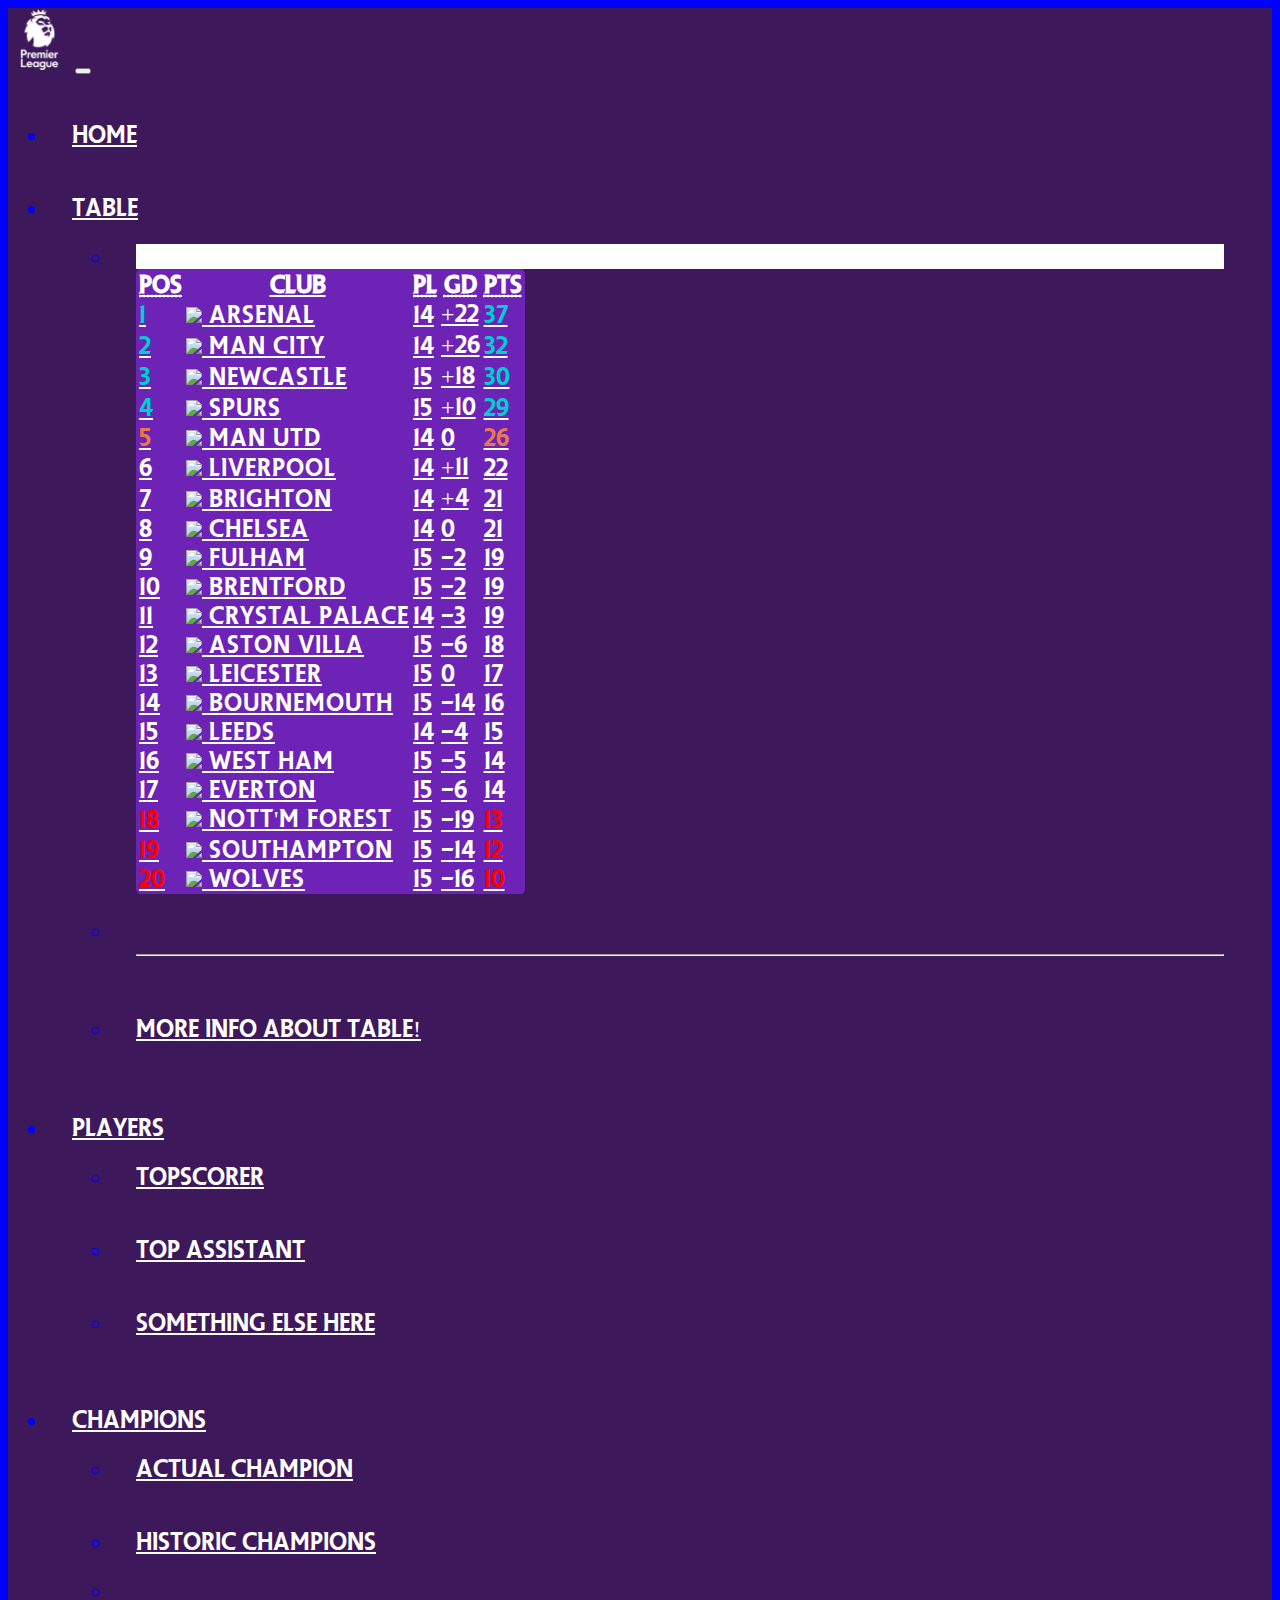
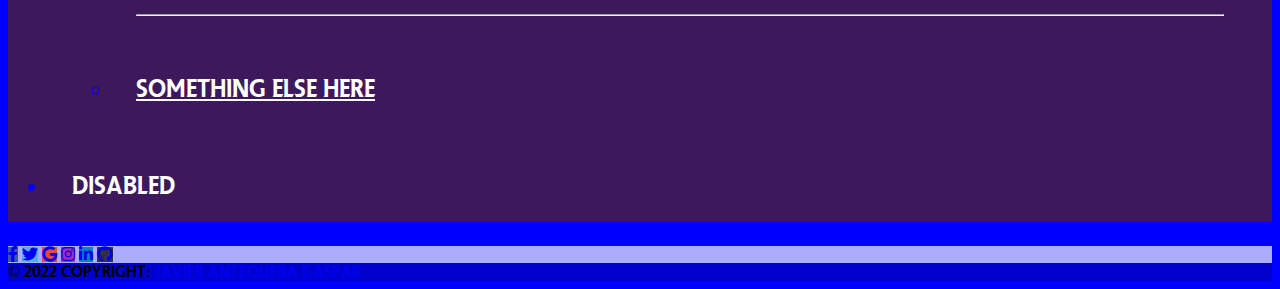
==== actualchampions.html @ bc04135b "topscorer terminado" ====
<!doctype html>
<html lang="en">

<head>
  <meta charset="utf-8">
  <meta name="viewport" content="width=device-width, initial-scale=1">
  <title>The Premier League</title>
  <link rel="stylesheet" href="../css/custom.css">
  <link rel="stylesheet" href="https://cdn.jsdelivr.net/npm/bootstrap-icons@1.10.2/font/bootstrap-icons.css">
  <link href="https://cdn.jsdelivr.net/npm/bootstrap@5.2.2/dist/css/bootstrap.min.css" rel="stylesheet"
    integrity="sha384-Zenh87qX5JnK2Jl0vWa8Ck2rdkQ2Bzep5IDxbcnCeuOxjzrPF/et3URy9Bv1WTRi" crossorigin="anonymous">
    <link rel="icon" type="image/x-icon" href="img/logo_morado.png">
    <link rel="stylesheet" href="https://cdnjs.cloudflare.com/ajax/libs/font-awesome/6.0.0/css/all.min.css">
    <link rel="stylesheet" href="https://mdbcdn.b-cdn.net/wp-content/themes/mdbootstrap4/docs-app/css/dist/mdb5/standard/core.min.css">
</head>
<div>
  <script defer src="https://cdn.jsdelivr.net/npm/bootstrap@5.2.2/dist/js/bootstrap.bundle.min.js"
    integrity="sha384-OERcA2EqjJCMA+/3y+gxIOqMEjwtxJY7qPCqsdltbNJuaOe923+mo//f6V8Qbsw3"
    crossorigin="anonymous"></script>
  <script defer src="custom.js"></script>
  <nav class="navbar navbar-expand-lg" id="bgpremier">
    <div class="container-fluid">
      <img src="img/logo.png" alt="" width="5%">
      <a class="navbar-brand bg-teal" href="#"></a>
      <button class="navbar-toggler" type="button" data-bs-toggle="collapse" data-bs-target="#navbarSupportedContent"
        aria-controls="navbarSupportedContent" aria-expanded="false" aria-label="Toggle navigation">
        <span class="navbar-toggler-icon"></span>
      </button>
      <div class="collapse navbar-collapse p-2 " id="navbarSupportedContent" >
        <ul class="navbar-nav me-auto mb-2 mb-lg-0 ">
          <li class="nav-item">
            <a class="nav-link active" aria-current="page" href="index.html">Home</a>
          </li>
          <li class="nav-item dropdown">
            <a class="nav-link dropdown-toggle navegacion" href="#" role="button" data-bs-toggle="dropdown" aria-expanded="false" onclick="">
              TABLE
            </a>
            <ul class="dropdown-menu  " id="tabladesplegable">
              <li><a class="dropdown-item" href="../js/ejemplo.html" id="tabladesplegable"><summary class="visuallyHidden text-dark">Premier League Table</summary>
                <table class="table  w-25 " id="clasificacion">
            
                  <thead>
                    <tr>
                      <th scope="col"><abbr title="Position" class="banco">Pos</abbr></th>
                      <th class="team" scope="col">Club</th>
                      <th scope="col"><abbr title="Played">Pl</abbr></th>
                      <th scope="col"><abbr title="Goal Difference">GD</abbr></th>
                      <th scope="col"><abbr title="Points">Pts</abbr></th>
                    </tr>
                  </thead>
            
                  <tbody class="standingEntriesContainer isPL">
                    <tr class="tableDark" data-filtered-table-row="26" data-filtered-table-row-name="Arsenal"
                      data-filtered-table-row-abbr="26">
                      <td class="pos"> <span class="value" id="champions">1</span> <span class="movement none"></span> </td>
                      <td class="team" scope="row"> <a id="clasificacion" href="//www.premierleague.com/clubs/1/Arsenal/overview">
                          <span class="badge badge-image-container" data-widget="club-badge-image" data-size="20"> <img
                              class="badge-image badge-image--20 js-badge-image"
                              src="https://resources.premierleague.com/premierleague/badges/20/t3.png"
                              srcset="https://resources.premierleague.com/premierleague/badges/20/t3.png, https://resources.premierleague.com/premierleague/badges/20/t3@x2.png 2x">
                          </span > Arsenal </a> </td>
                      <td >14</td>
                      <td>+22 </td>
                      <td class="points" id="champions">37</td>
                    </tr>
                    <tr class="tableMid" data-filtered-table-row="26" data-filtered-table-row-name="Man City"
                      data-filtered-table-row-abbr="26">
                      <td class="pos"> <span class="value" id="champions">2</span> <span class="movement none"></span> </td>
                      <td class="team" scope="row"> <a href="//www.premierleague.com/clubs/11/Manchester-City/overview"> <span
                            class="badge badge-image-container" data-widget="club-badge-image" data-size="20"> <img
                              class="badge-image badge-image--20 js-badge-image"
                              src="https://resources.premierleague.com/premierleague/badges/20/t43.png"
                              srcset="https://resources.premierleague.com/premierleague/badges/20/t43.png, https://resources.premierleague.com/premierleague/badges/20/t43@x2.png 2x">
                          </span> Man City </a> </td>
                      <td>14</td>
                      <td>+26 </td>
                      <td class="points" id="champions">32</td>
                    </tr>
                    <tr class="tableMid" data-filtered-table-row="26" data-filtered-table-row-name="Newcastle"
                      data-filtered-table-row-abbr="26">
                      <td class="pos"> <span class="value" id="champions">3</span> <span class="movement none"></span> </td>
                      <td class="team" scope="row"> <a href="//www.premierleague.com/clubs/23/Newcastle-United/overview"> <span
                            class="badge badge-image-container" data-widget="club-badge-image" data-size="20"> <img
                              class="badge-image badge-image--20 js-badge-image"
                              src="https://resources.premierleague.com/premierleague/badges/20/t4.png"
                              srcset="https://resources.premierleague.com/premierleague/badges/20/t4.png, https://resources.premierleague.com/premierleague/badges/20/t4@x2.png 2x">
                          </span> Newcastle </a> </td>
                      <td>15</td>
                      <td>+18 </td>
                      <td class="points" id="champions">30</td>
                    </tr>
                    <tr class="tableMid" data-filtered-table-row="26" data-filtered-table-row-name="Spurs"
                      data-filtered-table-row-abbr="26">
                      <td class="pos"> <span class="value" id="champions">4</span> <span class="movement none"></span> </td>
                      <td class="team" scope="row"> <a href="//www.premierleague.com/clubs/21/Tottenham-Hotspur/overview"> <span
                            class="badge badge-image-container" data-widget="club-badge-image" data-size="20"> <img
                              class="badge-image badge-image--20 js-badge-image"
                              src="https://resources.premierleague.com/premierleague/badges/20/t6.png"
                              srcset="https://resources.premierleague.com/premierleague/badges/20/t6.png, https://resources.premierleague.com/premierleague/badges/20/t6@x2.png 2x">
                          </span> Spurs </a> </td>
                      <td>15</td>
                      <td>+10 </td>
                      <td class="points" id="champions">29</td>
                    </tr>
                    <tr class="tableLight" data-filtered-table-row="26" data-filtered-table-row-name="Man Utd"
                      data-filtered-table-row-abbr="26">
                      <td class="pos"> <span class="value" id="uefa">5</span> <span class="movement none"></span> </td>
                      <td class="team" scope="row"> <a href="//www.premierleague.com/clubs/12/Manchester-United/overview"> <span
                            class="badge badge-image-container" data-widget="club-badge-image" data-size="20"> <img
                              class="badge-image badge-image--20 js-badge-image"
                              src="https://resources.premierleague.com/premierleague/badges/20/t1.png"
                              srcset="https://resources.premierleague.com/premierleague/badges/20/t1.png, https://resources.premierleague.com/premierleague/badges/20/t1@x2.png 2x">
                          </span> Man Utd </a> </td>
                      <td>14</td>
                      <td>0 </td>
                      <td class="points" id="uefa">26</td>
                    </tr>
                    <tr class="" data-filtered-table-row="26" data-filtered-table-row-name="Liverpool"
                      data-filtered-table-row-abbr="26">
                      <td class="pos"> <span class="value">6</span> <span class="movement up"></span> </td>
                      <td class="team" scope="row"> <a href="//www.premierleague.com/clubs/10/Liverpool/overview"> <span
                            class="badge badge-image-container" data-widget="club-badge-image" data-size="20"> <img
                              class="badge-image badge-image--20 js-badge-image"
                              src="https://resources.premierleague.com/premierleague/badges/20/t14.png"
                              srcset="https://resources.premierleague.com/premierleague/badges/20/t14.png, https://resources.premierleague.com/premierleague/badges/20/t14@x2.png 2x">
                          </span> Liverpool </a> </td>
                      <td>14</td>
                      <td>+11 </td>
                      <td class="points">22</td>
                    </tr>
                    <tr class="" data-filtered-table-row="26" data-filtered-table-row-name="Brighton"
                      data-filtered-table-row-abbr="26">
                      <td class="pos"> <span class="value">7</span> <span class="movement down"></span> </td>
                      <td class="team" scope="row"> <a href="//www.premierleague.com/clubs/131/Brighton-and-Hove-Albion/overview">
                          <span class="badge badge-image-container" data-widget="club-badge-image" data-size="20"> <img
                              class="badge-image badge-image--20 js-badge-image"
                              src="https://resources.premierleague.com/premierleague/badges/20/t36.png"
                              srcset="https://resources.premierleague.com/premierleague/badges/20/t36.png, https://resources.premierleague.com/premierleague/badges/20/t36@x2.png 2x">
                          </span> Brighton </a> </td>
                      <td>14</td>
                      <td>+4 </td>
                      <td class="points">21</td>
                    </tr>
                    <tr class="" data-filtered-table-row="26" data-filtered-table-row-name="Chelsea"
                      data-filtered-table-row-abbr="26">
                      <td class="pos"> <span class="value">8</span> <span class="movement down"></span> </td>
                      <td class="team" scope="row"> <a href="//www.premierleague.com/clubs/4/Chelsea/overview"> <span
                            class="badge badge-image-container" data-widget="club-badge-image" data-size="20"> <img
                              class="badge-image badge-image--20 js-badge-image"
                              src="https://resources.premierleague.com/premierleague/badges/20/t8.png"
                              srcset="https://resources.premierleague.com/premierleague/badges/20/t8.png, https://resources.premierleague.com/premierleague/badges/20/t8@x2.png 2x">
                          </span> Chelsea </a> </td>
                      <td>14</td>
                      <td>0 </td>
                      <td class="points">21</td>
                    </tr>
                    <tr class="" data-filtered-table-row="26" data-filtered-table-row-name="Fulham"
                      data-filtered-table-row-abbr="26">
                      <td class="pos"> <span class="value">9</span> <span class="movement none"></span> </td>
                      <td class="team" scope="row"> <a href="//www.premierleague.com/clubs/34/Fulham/overview"> <span
                            class="badge badge-image-container" data-widget="club-badge-image" data-size="20"> <img
                              class="badge-image badge-image--20 js-badge-image"
                              src="https://resources.premierleague.com/premierleague/badges/20/t54.png"
                              srcset="https://resources.premierleague.com/premierleague/badges/20/t54.png, https://resources.premierleague.com/premierleague/badges/20/t54@x2.png 2x">
                          </span> Fulham </a> </td>
                      <td>15</td>
                      <td>-2 </td>
                      <td class="points">19</td>
                    </tr>
                    <tr class="" data-filtered-table-row="26" data-filtered-table-row-name="Brentford"
                      data-filtered-table-row-abbr="26">
                      <td class="pos"> <span class="value">10</span> <span class="movement up"></span> </td>
                      <td class="team" scope="row"> <a href="//www.premierleague.com/clubs/130/Brentford/overview"> <span
                            class="badge badge-image-container" data-widget="club-badge-image" data-size="20"> <img
                              class="badge-image badge-image--20 js-badge-image"
                              src="https://resources.premierleague.com/premierleague/badges/20/t94.png"
                              srcset="https://resources.premierleague.com/premierleague/badges/20/t94.png, https://resources.premierleague.com/premierleague/badges/20/t94@x2.png 2x">
                          </span> Brentford </a> </td>
                      <td>15</td>
                      <td>-2 </td>
                      <td class="points">19</td>
                    </tr>
                    <tr class="" data-filtered-table-row="26" data-filtered-table-row-name="Crystal Palace"
                      data-filtered-table-row-abbr="26">
                      <td class="pos"> <span class="value">11</span> <span class="movement down"></span> </td>
                      <td class="team" scope="row"> <a href="//www.premierleague.com/clubs/6/Crystal-Palace/overview"> <span
                            class="badge badge-image-container" data-widget="club-badge-image" data-size="20"> <img
                              class="badge-image badge-image--20 js-badge-image"
                              src="https://resources.premierleague.com/premierleague/badges/20/t31.png"
                              srcset="https://resources.premierleague.com/premierleague/badges/20/t31.png, https://resources.premierleague.com/premierleague/badges/20/t31@x2.png 2x">
                          </span> Crystal Palace </a> </td>
                      <td>14</td>
                      <td>-3 </td>
                      <td class="points">19</td>
                    </tr>
                    <tr class="" data-filtered-table-row="26" data-filtered-table-row-name="Aston Villa"
                      data-filtered-table-row-abbr="26">
                      <td class="pos"> <span class="value">12</span> <span class="movement up"></span> </td>
                      <td class="team" scope="row"> <a href="//www.premierleague.com/clubs/2/Aston-Villa/overview"> <span
                            class="badge badge-image-container" data-widget="club-badge-image" data-size="20"> <img
                              class="badge-image badge-image--20 js-badge-image"
                              src="https://resources.premierleague.com/premierleague/badges/20/t7.png"
                              srcset="https://resources.premierleague.com/premierleague/badges/20/t7.png, https://resources.premierleague.com/premierleague/badges/20/t7@x2.png 2x">
                          </span> Aston Villa </a> </td>
                      <td>15</td>
                      <td>-6 </td>
                      <td class="points">18</td>
                    </tr>
                    <tr class="" data-filtered-table-row="26" data-filtered-table-row-name="Leicester"
                      data-filtered-table-row-abbr="26">
                      <td class="pos"> <span class="value" >13</span> <span class="movement up"></span> </td>
                      <td class="team" scope="row"> <a href="//www.premierleague.com/clubs/26/Leicester-City/overview"> <span
                            class="badge badge-image-container" data-widget="club-badge-image" data-size="20"> <img
                              class="badge-image badge-image--20 js-badge-image"
                              src="https://resources.premierleague.com/premierleague/badges/20/t13.png"
                              srcset="https://resources.premierleague.com/premierleague/badges/20/t13.png, https://resources.premierleague.com/premierleague/badges/20/t13@x2.png 2x">
                          </span> Leicester </a> </td>
                      <td>15</td>
                      <td>0 </td>
                      <td class="points">17</td>
                    </tr>
                    <tr class="" data-filtered-table-row="26" data-filtered-table-row-name="Bournemouth"
                      data-filtered-table-row-abbr="26">
                      <td class="pos"> <span class="value">14</span> <span class="movement up"></span> </td>
                      <td class="team" scope="row"> <a href="//www.premierleague.com/clubs/127/Bournemouth/overview"> <span
                            class="badge badge-image-container" data-widget="club-badge-image" data-size="20"> <img
                              class="badge-image badge-image--20 js-badge-image"
                              src="https://resources.premierleague.com/premierleague/badges/20/t91.png"
                              srcset="https://resources.premierleague.com/premierleague/badges/20/t91.png, https://resources.premierleague.com/premierleague/badges/20/t91@x2.png 2x">
                          </span> Bournemouth </a> </td>
                      <td>15</td>
                      <td>-14 </td>
                      <td class="points">16</td>
                    </tr>
                    <tr class="" data-filtered-table-row="26" data-filtered-table-row-name="Leeds"
                      data-filtered-table-row-abbr="26">
                      <td class="pos"> <span class="value">15</span> <span class="movement down"></span> </td>
                      <td class="team" scope="row"> <a href="//www.premierleague.com/clubs/9/Leeds-United/overview"> <span
                            class="badge badge-image-container" data-widget="club-badge-image" data-size="20"> <img
                              class="badge-image badge-image--20 js-badge-image"
                              src="https://resources.premierleague.com/premierleague/badges/20/t2.png"
                              srcset="https://resources.premierleague.com/premierleague/badges/20/t2.png, https://resources.premierleague.com/premierleague/badges/20/t2@x2.png 2x">
                          </span> Leeds </a> </td>
                      <td>14</td>
                      <td>-4 </td>
                      <td class="points">15</td>
                    </tr>
                    <tr class="" data-filtered-table-row="26" data-filtered-table-row-name="West Ham"
                      data-filtered-table-row-abbr="26">
                      <td class="pos"> <span class="value">16</span> <span class="movement down"></span> </td>
                      <td class="team" scope="row"> <a href="//www.premierleague.com/clubs/25/West-Ham-United/overview"> <span
                            class="badge badge-image-container" data-widget="club-badge-image" data-size="20"> <img
                              class="badge-image badge-image--20 js-badge-image"
                              src="https://resources.premierleague.com/premierleague/badges/20/t21.png"
                              srcset="https://resources.premierleague.com/premierleague/badges/20/t21.png, https://resources.premierleague.com/premierleague/badges/20/t21@x2.png 2x">
                          </span> West Ham </a> </td>
                      <td>15</td>
                      <td>-5 </td>
                      <td class="points">14</td>
                    </tr>
                    <tr class="" data-filtered-table-row="26" data-filtered-table-row-name="Everton"
                      data-filtered-table-row-abbr="26">
                      <td class="pos"> <span class="value">17</span> <span class="movement down"></span> </td>
                      <td class="team" scope="row"> <a href="//www.premierleague.com/clubs/7/Everton/overview"> <span
                            class="badge badge-image-container" data-widget="club-badge-image" data-size="20"> <img
                              class="badge-image badge-image--20 js-badge-image"
                              src="https://resources.premierleague.com/premierleague/badges/20/t11.png"
                              srcset="https://resources.premierleague.com/premierleague/badges/20/t11.png, https://resources.premierleague.com/premierleague/badges/20/t11@x2.png 2x">
                          </span> Everton </a> </td>
                      <td>15</td>
                      <td>-6 </td>
                      <td class="points">14</td>
                    </tr>
                    <tr class="tableMid" data-filtered-table-row="26" data-filtered-table-row-name="Nott'm Forest"
                      data-filtered-table-row-abbr="26">
                      <td class="pos"> <span class="value" id="descenso">18</span> <span class="movement up"></span> </td>
                      <td class="team" scope="row"> <a href="//www.premierleague.com/clubs/15/Nottingham-Forest/overview"> <span
                            class="badge badge-image-container" data-widget="club-badge-image" data-size="20"> <img
                              class="badge-image badge-image--20 js-badge-image"
                              src="https://resources.premierleague.com/premierleague/badges/20/t17.png"
                              srcset="https://resources.premierleague.com/premierleague/badges/20/t17.png, https://resources.premierleague.com/premierleague/badges/20/t17@x2.png 2x">
                          </span> Nott'm Forest </a> </td>
                      <td>15</td>
                      <td>-19 </td>
                      <td class="points" id="descenso">13</td>
                    </tr>
                    <tr class="tableMid" data-filtered-table-row="26" data-filtered-table-row-name="Southampton"
                      data-filtered-table-row-abbr="26">
                      <td class="pos"> <span class="value" id="descenso">19</span> <span class="movement down"></span> </td>
                      <td class="team" scope="row"> <a href="//www.premierleague.com/clubs/20/Southampton/overview"> <span
                            class="badge badge-image-container" data-widget="club-badge-image" data-size="20"> <img
                              class="badge-image badge-image--20 js-badge-image"
                              src="https://resources.premierleague.com/premierleague/badges/20/t20.png"
                              srcset="https://resources.premierleague.com/premierleague/badges/20/t20.png, https://resources.premierleague.com/premierleague/badges/20/t20@x2.png 2x">
                          </span> Southampton </a> </td>
                      <td>15</td>
                      <td>-14 </td>
                      <td class="points" id="descenso">12</td>
                    </tr>
                    <tr class="tableMid" data-filtered-table-row="26" data-filtered-table-row-name="Wolves"
                      data-filtered-table-row-abbr="26">
                      <td class="pos"> <span class="value" id="descenso">20</span> <span class="movement down"></span> </td>
                      <td class="team" scope="row"> <a href="//www.premierleague.com/clubs/38/Wolverhampton-Wanderers/overview">
                          <span class="badge badge-image-container" data-widget="club-badge-image" data-size="20"> <img
                              class="badge-image badge-image--20 js-badge-image"
                              src="https://resources.premierleague.com/premierleague/badges/20/t39.png"
                              srcset="https://resources.premierleague.com/premierleague/badges/20/t39.png, https://resources.premierleague.com/premierleague/badges/20/t39@x2.png 2x">
                          </span> Wolves </a> </td>
                      <td>15</td>
                      <td>-16 </td>
                      <td class="points" id="descenso">10</td>
                    </tr>
                  </tbody>
                </table></a></li>
              <li>
                <hr class="dropdown-divider">
              </li>
              <li><a class="dropdown-item" href="#">MORE INFO ABOUT TABLE!  </a></li>
            </ul>
          </li>
          <li class="nav-item dropdown" id="desplegable" >
            <a class="nav-link dropdown-toggle morado-nav" href="#" role="button" data-bs-toggle="dropdown" aria-expanded="false">
              Players
            </a>
            <ul class="dropdown-menu" id="desplegable">
              <li><a class="dropdown-item morado-nav" href="topscorer.html">
                TopScorer</a></li>
              <li><a class="dropdown-item" href="#">Top Assistant</a></li>
              <li><a class="dropdown-item" href="#">Something else here</a></li>
            </ul>
          </li>
          <li class="nav-item dropdown">
            <a class="nav-link dropdown-toggle" href="#" role="button" data-bs-toggle="dropdown" aria-expanded="false">
              Champions
            </a>
            <ul class="dropdown-menu" id="desplegable">
              <li><a class="dropdown-item" href="#">Actual Champion</a></li>
              <li><a class="dropdown-item X" href="#">Historic Champions</a></li>
              <li>
                <hr class="dropdown-divider">
              </li>
              <li><a class="dropdown-item" href="#">Something else here</a></li>
            </ul>
          </li>
          <li class="nav-item">
            <a class="nav-link disabled">Disabled</a>
          </li>
        </ul>
        <!-- <form class="d-flex" role="search">
            <input class="form-control me-2" type="search" placeholder="Search" aria-label="Search">
            <button class="btn btn-outline-success" type="submit">Search</button>
          </form> -->
      </div>
    </div>
  </nav>
<body>
    

  
</body>


  
  <footer class="bg-dark text-center text-white">
    <!-- Grid container -->
    <div class="container p-4 pb-0 bg-dark">
      <!-- Section: Social media -->
      <section class="mb-4">
        <!-- Facebook -->
        <a
          class="btn text-white btn-floating m-1"
          style="background-color: #3b5998;"
          href="#!"
          role="button"
          ><i class="fab fa-facebook-f"></i
        ></a>
  
        <!-- Twitter -->
        <a
          class="btn text-white btn-floating m-1"
          style="background-color: #55acee;"
          href="#!"
          role="button"
          ><i class="fab fa-twitter"></i
        ></a>
  
        <!-- Google -->
        <a
          class="btn text-white btn-floating m-1"
          style="background-color: #dd4b39;"
          href="#!"
          role="button"
          ><i class="fab fa-google"></i
        ></a>
  
        <!-- Instagram -->
        <a
          class="btn text-white btn-floating m-1"
          style="background-color: #ac2bac;"
          href="#!"
          role="button"
          ><i class="fab fa-instagram"></i
        ></a>
  
        <!-- Linkedin -->
        <a
          class="btn text-white btn-floating m-1"
          style="background-color: #0082ca;"
          href="#!"
          role="button"
          ><i class="fab fa-linkedin-in"></i
        ></a>
        <!-- Github -->
        <a
          class="btn text-white btn-floating m-1"
          style="background-color: #333333;"
          href="#!"
          role="button"
          ><i class="fab fa-github"></i
        ></a>
      </section>
      <!-- Section: Social media -->
    </div>
    <!-- Grid container -->
  
    <!-- Copyright -->
    <div class="text-center p-3" style="background-color: rgba(0, 0, 0, 0.2);">
      © 2022 Copyright:
      <a class="text-white" href="https://github.com/javi-antequera/Boostrap">Javier Antequera Gaspar</a>
    </div>
    <!-- Copyright -->
  </footer>
</html>
---- css/custom.css ----
#bgpremier{
    background:url(../fondo.png);
    
}
#bgpremier a{
    color:white;
  
}

#bgpremier a:hover{
    color:#39e300;
}
#bgpremier li{
    color:blue;
}

*{
    font-family: "Premier";
}
#cuerpo{
    display:  flex;
    flex-direction: row;
}
@font-face{
    font-family: "Premier";
    src: url(../img/Barclays\ Premier\ League.ttf);
}
.pos{
    color: white;
}
table{
    
    background-color:#6D23B6;
    color: #47126B;
}
#clasificacion a{
    text-decoration: none;
    letter-spacing: 1px;
    color: white;
    font-family: "Premier";
}
body{
    background-color: blue;
    background-size: cover;
    overflow-x: hidden;
}
#puntos{
    color: #2aa900;
}
#noruega{    
    background: url(../img/noruega.png);
    background-size: cover; 
    border: solid 2px white;
}

#inglaterra{    
    background: url(../img/inglaterra.webp);
    background-size: cover;
}
#españa{    
    background: url(../img/españa.png);
    background-size: cover; 
    border: solid 2px white;
}
#serbia{    
    background: url(../img/serbia.png);
    background-size: cover; 
    border: solid 2px white;
}
#argentina{    
    background: url(../img/argentina.png);
    background-size: cover; 
    border: solid 2px white;
}
#topscore h1,h2,h3{
    color: white;
    background-color: rgba(0, 0, 0, 0.567);
    border: solid 2px white;
}
#carouselId img{
    color: white;
    border: solid 2px white;
    border-radius: 5px;
}
#carouselId2 img{
    color: white;
    border: solid 2px white;
    border-radius: 5px;
}
#cuerposcore{
    background: url(../img/FONDOFUTBOL.jpg);
}
#cuerposcore h1{
    color: white;
}
.container{
    background: rgba(255, 255, 255, 0.676);
    height: 100%;
}
.gboot{
    font-size: 50px;
    color: #6D23B6;
}
.visuallyHidden{
    background-color: #ffffff;
    
}
#desplegable{
    background:url(../fondo.png)!important;
}
#desplegable :hover{
    background-color: transparent;
}
#tabladesplegable summary{
    text-align: center; 
}
table{
    border-radius: 1%;
}
#champions{
    color: darkturquoise;
}
#uefa{
    color: rgb(234, 120, 79);
}
#descenso{
    color: red;
}
table td {
    color: white;
}
table th{
    color: white;
}
#po{
    background: url(../img/premier\ inicio.png);
    background-size: cover;
}

#imagenlogo{
    width: 90%;
    display: block;
    margin: auto;
}
.contenedor img{
    width: 100%;
    height: auto;
}
.contenedor{
    position: relative;
    display: inline-block;
    text-align: center;
    width: 100%;
    height: auto;
}
.centrado{
    position: absolute;
    color: black;
    font-size: 50px;
    background-color: rgba(255, 255, 255, 0.763);
    top: 50%;
    left: 50%;
    transform: translate(-50%, -50%);
}
.dropdown-menu li{
    color: black;
}
@media  (max-width:576px){
    #salah{
        width: 60%;
    }
}
@media  (max-width:720px){
    #salah{
        width: 80%;
    }
}
@media  (max-width:576px){
    .centrado{
        font-size:25px;
    }
}
.verde{
    color: #e300c5;
}
#navbarSupportedContent{
    font-size: 1.5em;

}
#navbarSupportedContent li{
    padding: 1em;
}
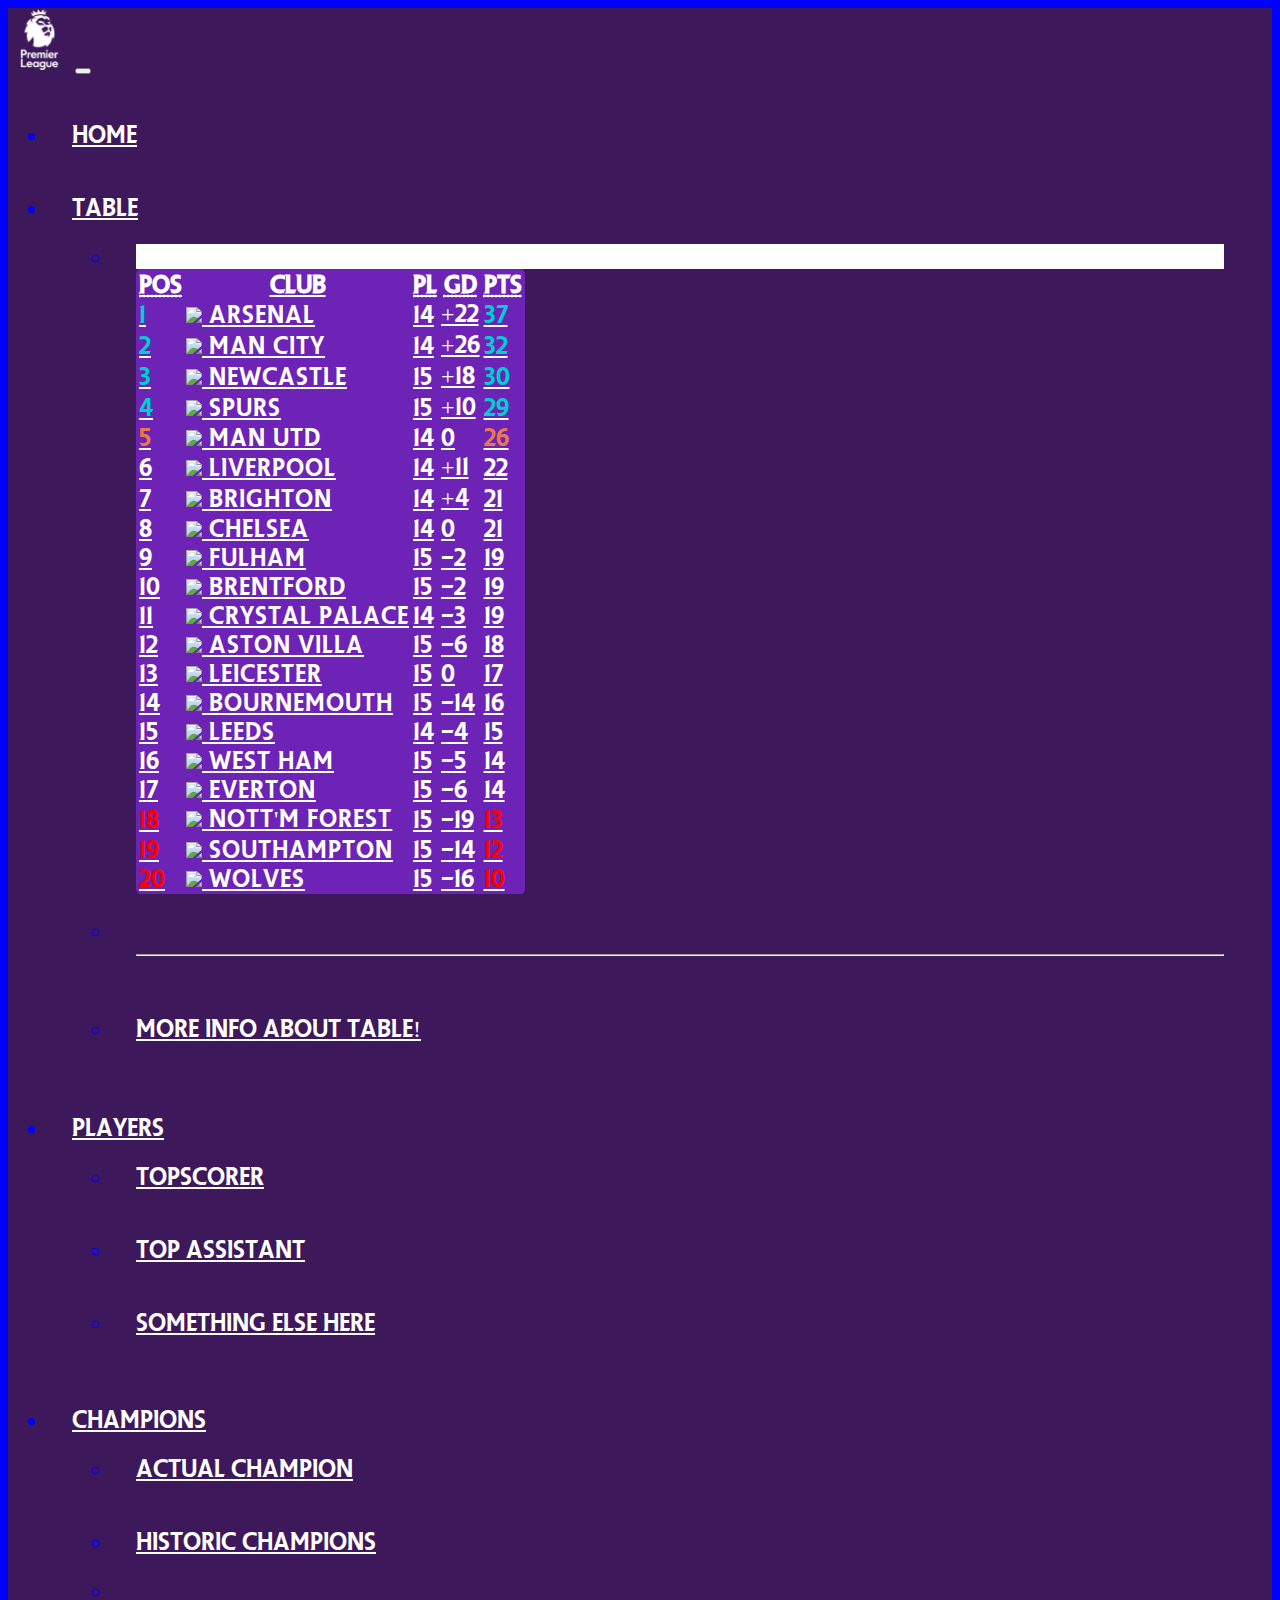
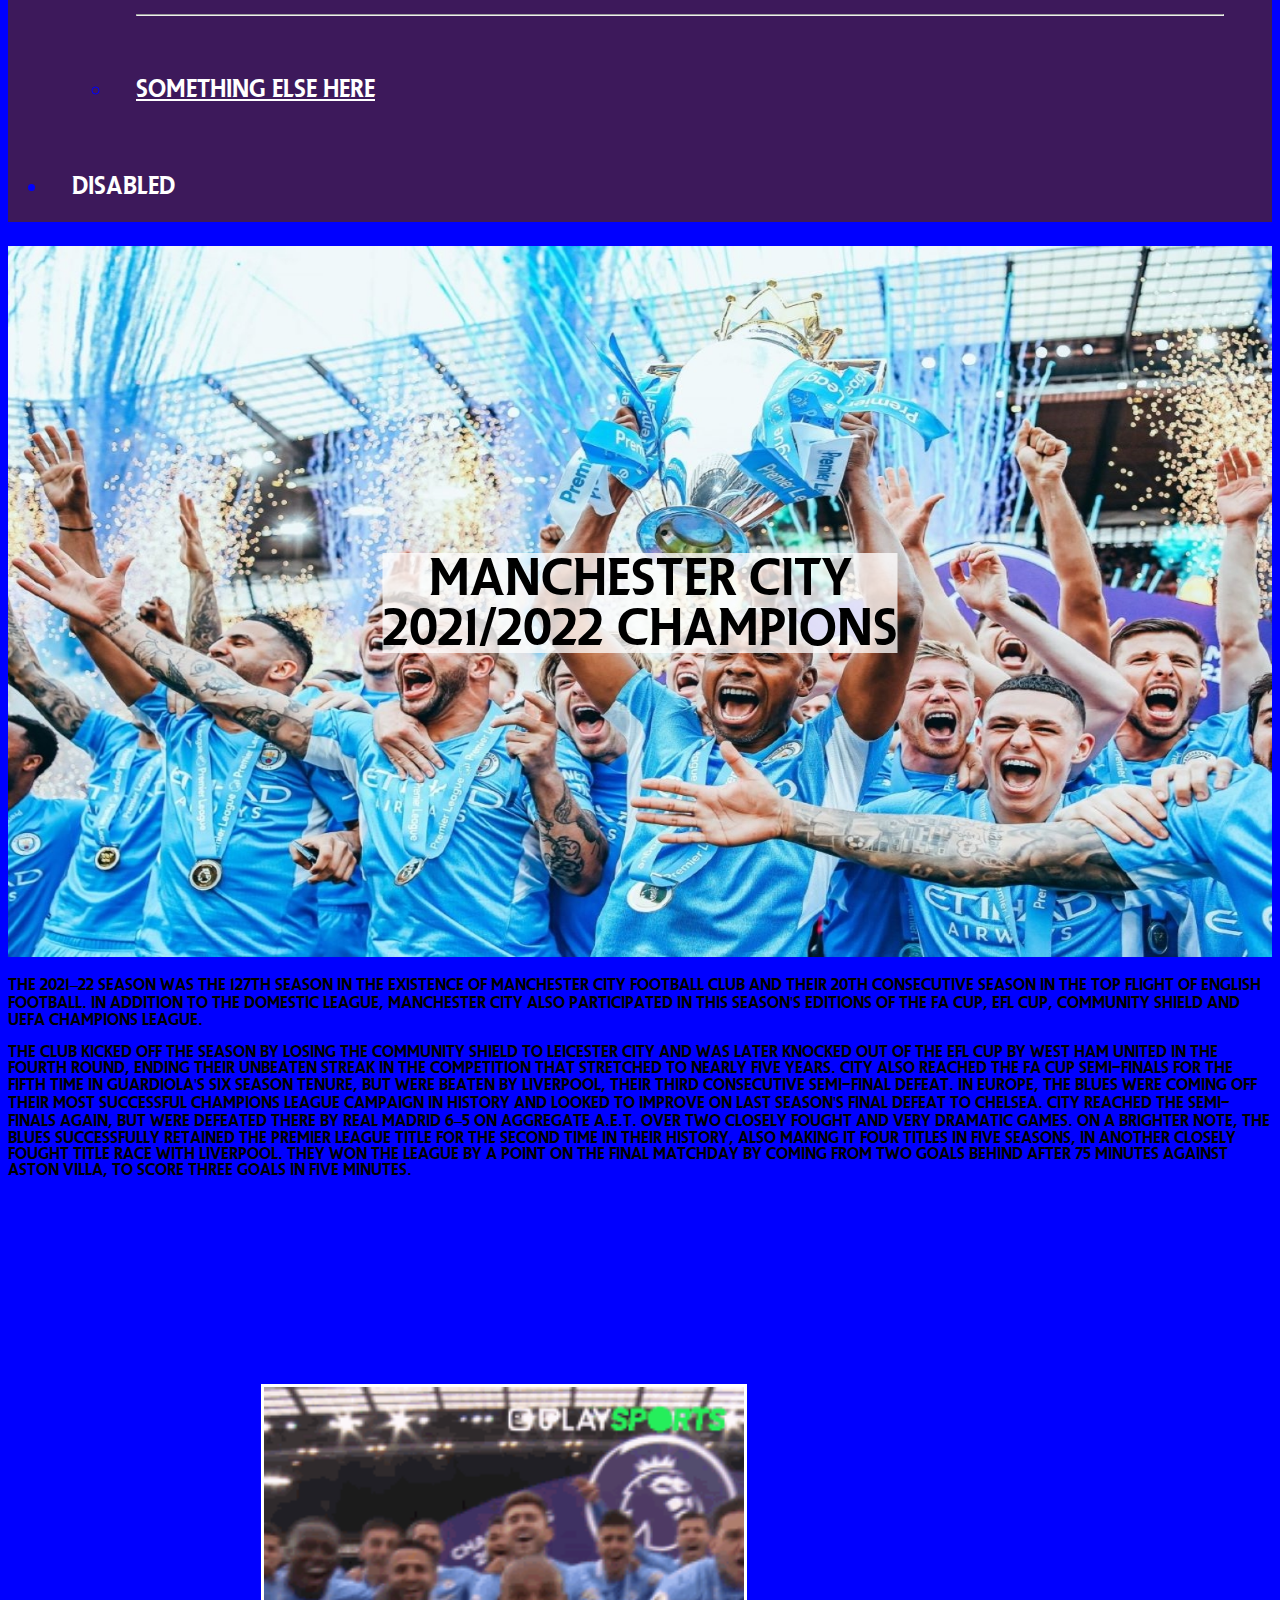
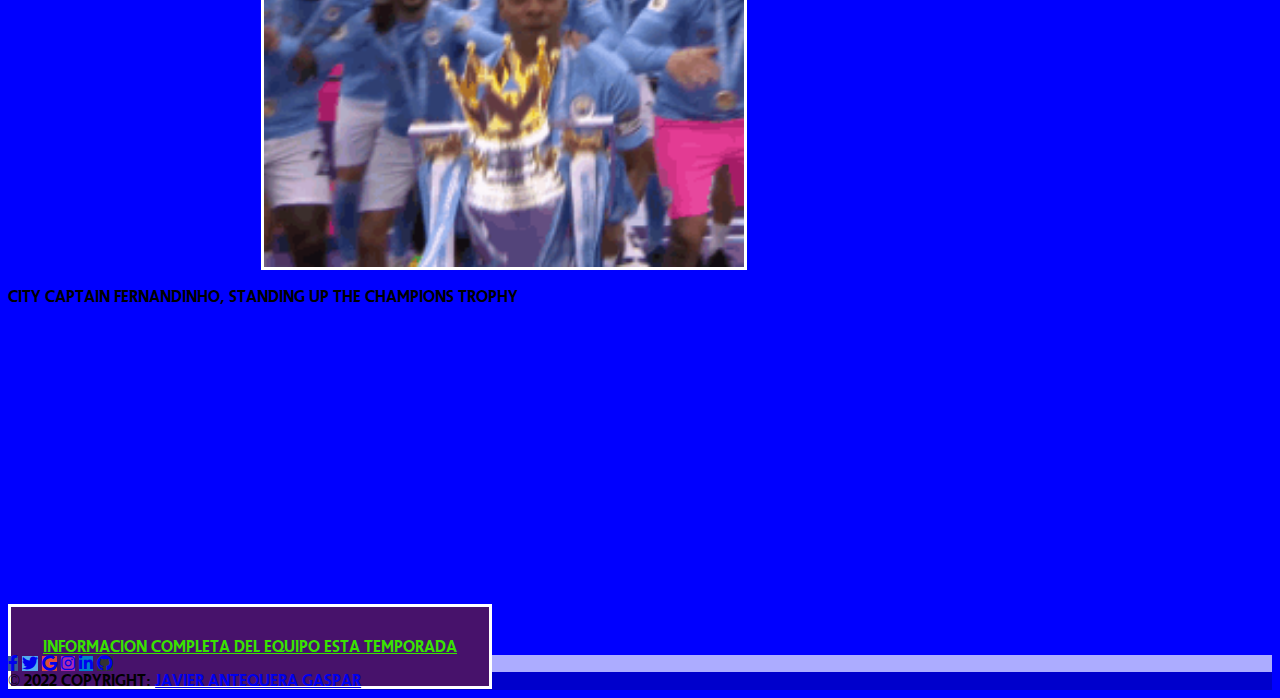
==== commit 8be4540a: "avances" ====
--- a/actualchampions.html
+++ b/actualchampions.html
@@ -4,8 +4,8 @@
 <head>
   <meta charset="utf-8">
   <meta name="viewport" content="width=device-width, initial-scale=1">
-  <title>The Premier League</title>
-  <link rel="stylesheet" href="../css/custom.css">
+  <title>The Premier League</title> 
+  <link rel="stylesheet" href="css/custom.css">
   <link rel="stylesheet" href="https://cdn.jsdelivr.net/npm/bootstrap-icons@1.10.2/font/bootstrap-icons.css">
   <link href="https://cdn.jsdelivr.net/npm/bootstrap@5.2.2/dist/css/bootstrap.min.css" rel="stylesheet"
     integrity="sha384-Zenh87qX5JnK2Jl0vWa8Ck2rdkQ2Bzep5IDxbcnCeuOxjzrPF/et3URy9Bv1WTRi" crossorigin="anonymous">
@@ -334,8 +334,8 @@
               Champions
             </a>
             <ul class="dropdown-menu" id="desplegable">
-              <li><a class="dropdown-item" href="#">Actual Champion</a></li>
-              <li><a class="dropdown-item X" href="#">Historic Champions</a></li>
+              <li><a class="dropdown-item" href="actualchampions.html">Actual Champion</a></li>
+              <li><a class="dropdown-item X" href="historicchampions.html">Historic Champions</a></li>
               <li>
                 <hr class="dropdown-divider">
               </li>
@@ -353,8 +353,37 @@
       </div>
     </div>
   </nav>
+
 <body>
+  <div class="contenedor ">
+    <img src="img/campeones.jpg" alt=""> 
+    <div class="centrado mt-4">MANCHESTER CITY <BR>   2021/2022 champions</div>
+  </div>
+  <div class="container-fluid bg-info text-light">
+    <div class="row justify-content-center align-items-center g-2 m-lg-3">
+      <div class="col pt-4">
+        <p>The 2021–22 season was the 127th season in the existence of Manchester City Football Club and their 20th consecutive season in the top flight of English football. In addition to the domestic league, Manchester City also participated in this season's editions of the FA Cup, EFL Cup, Community Shield and UEFA Champions League.
+          <br><br>
+          The club kicked off the season by losing the Community Shield to Leicester City and was later knocked out of the EFL Cup by West Ham United in the fourth round, ending their unbeaten streak in the competition that stretched to nearly five years. City also reached the FA Cup semi-finals for the fifth time in Guardiola's six season tenure, but were beaten by Liverpool, their third consecutive semi-final defeat. In Europe, the Blues were coming off their most successful Champions League campaign in history and looked to improve on last season's final defeat to Chelsea. City reached the semi-finals again, but were defeated there by Real Madrid 6–5 on aggregate a.e.t. over two closely fought and very dramatic games. On a brighter note, the Blues successfully retained the Premier League title for the second time in their history, also making it four titles in five seasons, in another closely fought title race with Liverpool. They won the league by a point on the final matchday by coming from two goals behind after 75 minutes against Aston Villa, to score three goals in five minutes.</p>
+      </div>
+      <div class="col align-items-center">
+        <img id="championscity" src="/img/citychampions.gif" alt="">
+        <p>City captain fernandinho, standing up the champions trophy</p>
+      </div>
+      
+    </div>
+    <div class="row justify-content-center align-items-center g-2 text-center">
+      <div class="col pt-4">
+        <iframe width="560" height="315" src="https://www.youtube.com/embed/JzRkW_A7-3Y" title="YouTube video player" frameborder="0" allow="accelerometer; autoplay; clipboard-write; encrypted-media; gyroscope; picture-in-picture" allowfullscreen></iframe>
+    </div>
+      <div class="col align-items-center">
+        <a class="enlace" href="https://fbref.com/es/equipos/b8fd03ef/Estadisticas-de-Manchester-City">Informacion completa del equipo esta temporada</a>
+        
+
+    </div>
     
+  </div>
+
 
   
 </body>
--- a/css/custom.css
+++ b/css/custom.css
@@ -161,9 +161,27 @@
     top: 50%;
     left: 50%;
     transform: translate(-50%, -50%);
+    text-align: center;
 }
 .dropdown-menu li{
     color: black;
+}
+#championscity{
+    height: 30em;
+    border: solid white 3px;
+    margin-top: 15%;
+    margin-left: 20%;
+}
+.enlace{
+    color: #39e300;
+    background-color: #47126B;
+    border: solid white 3px;
+    padding: 2em;
+}
+#historic img{
+    margin-top: 7%;
+    height: 20em;
+    border: solid white 3px;
 }
 @media  (max-width:576px){
     #salah{
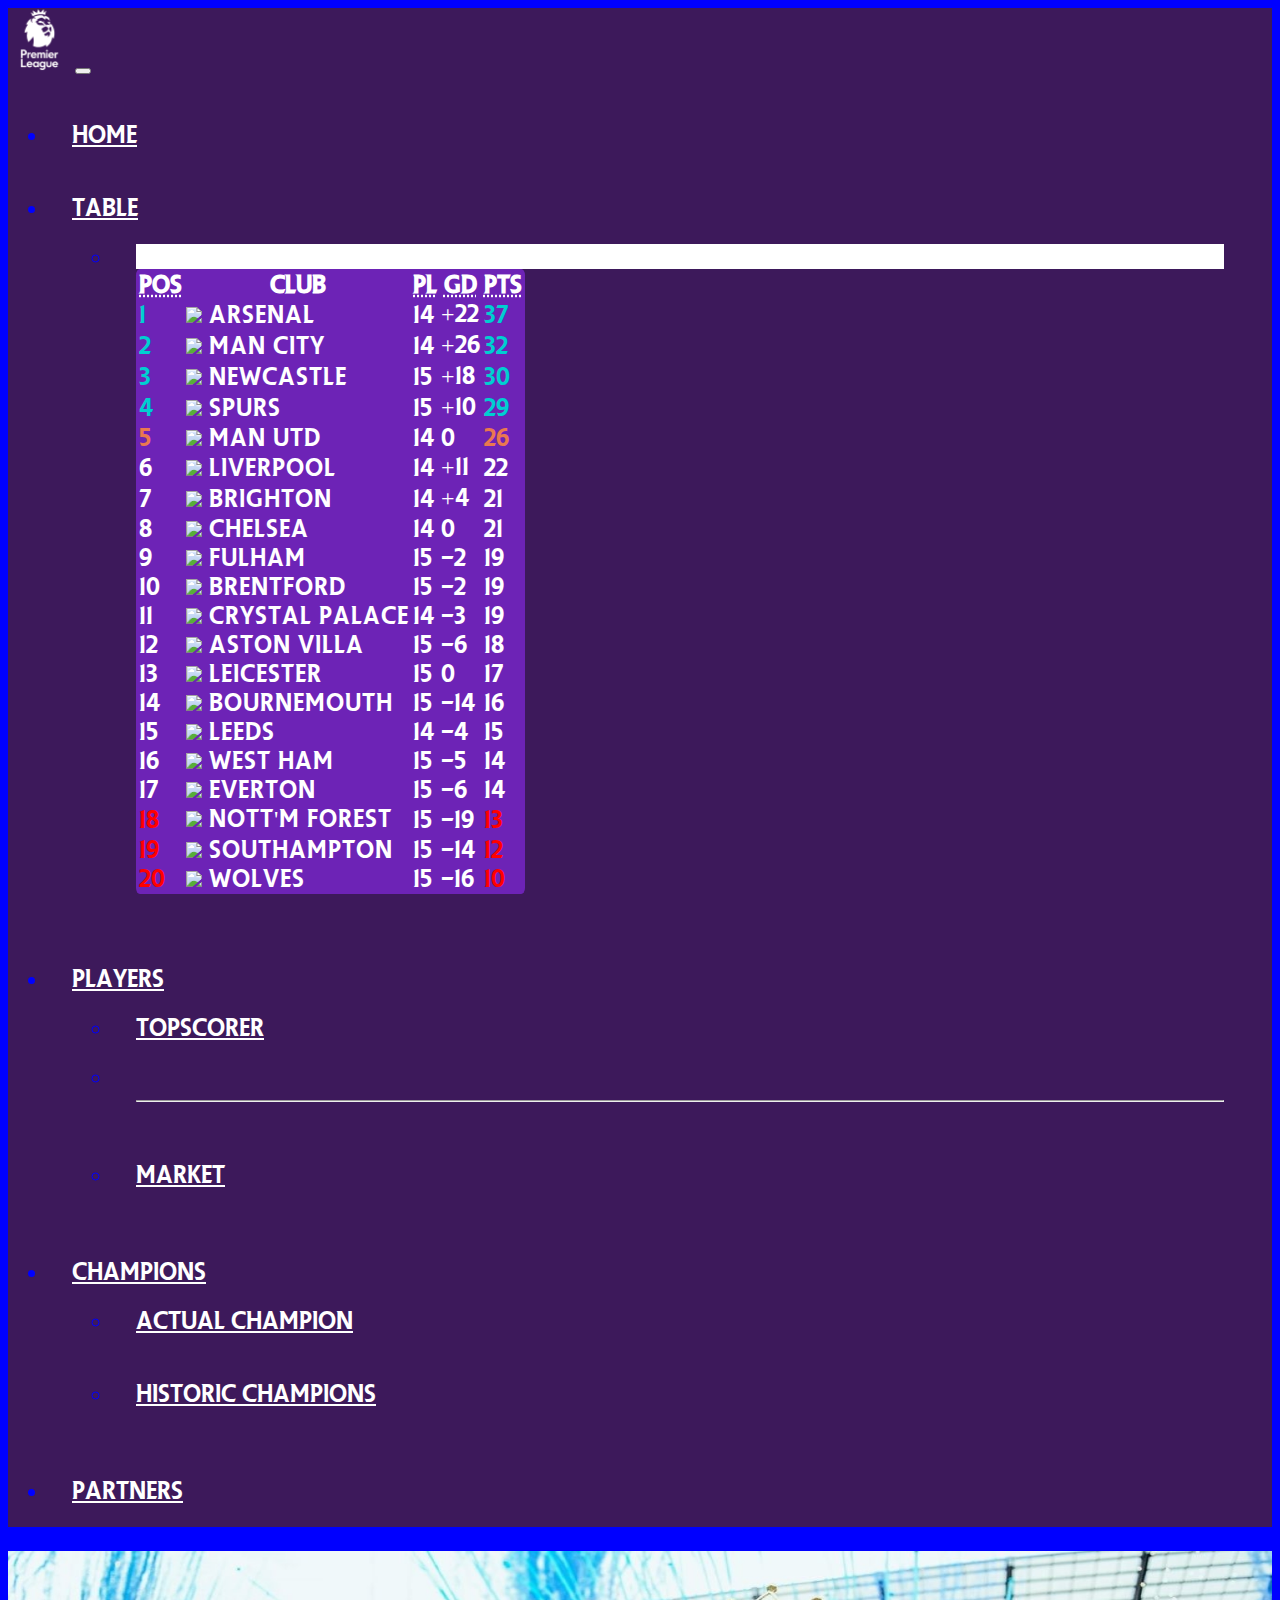
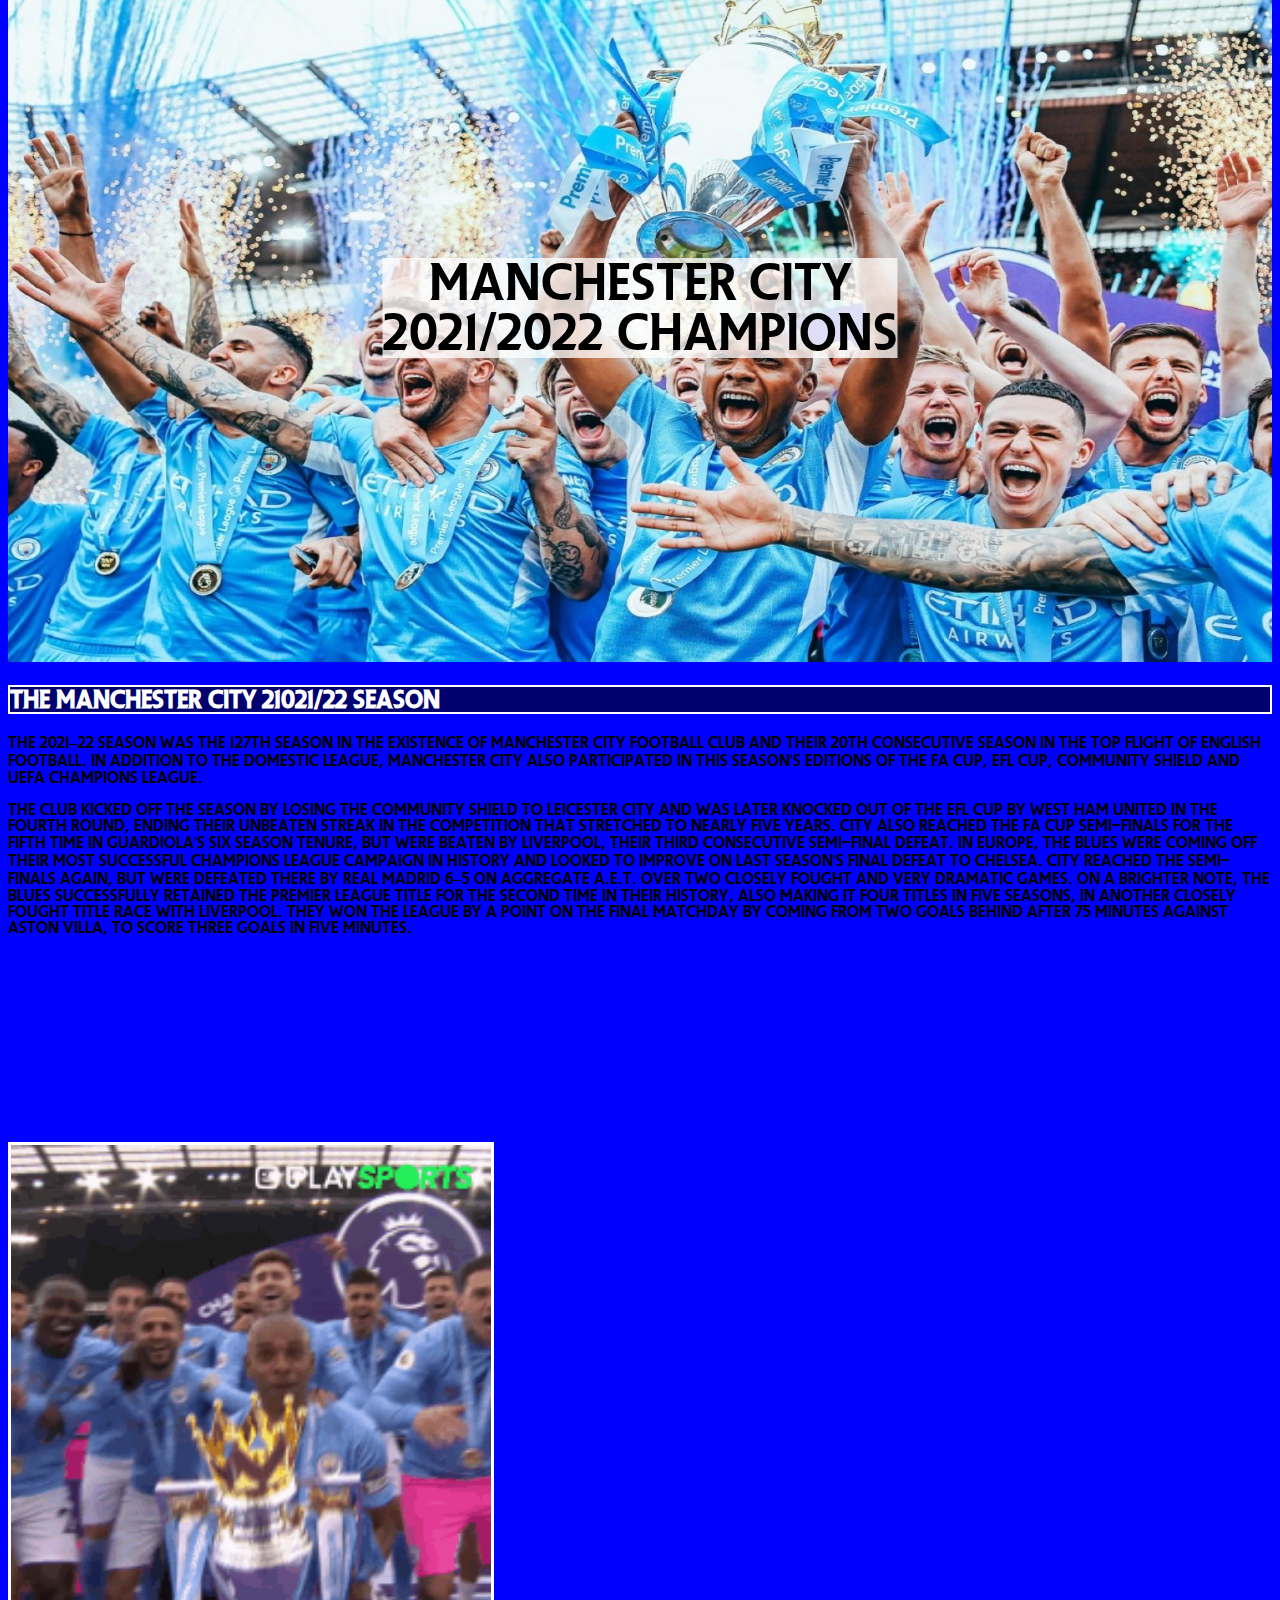
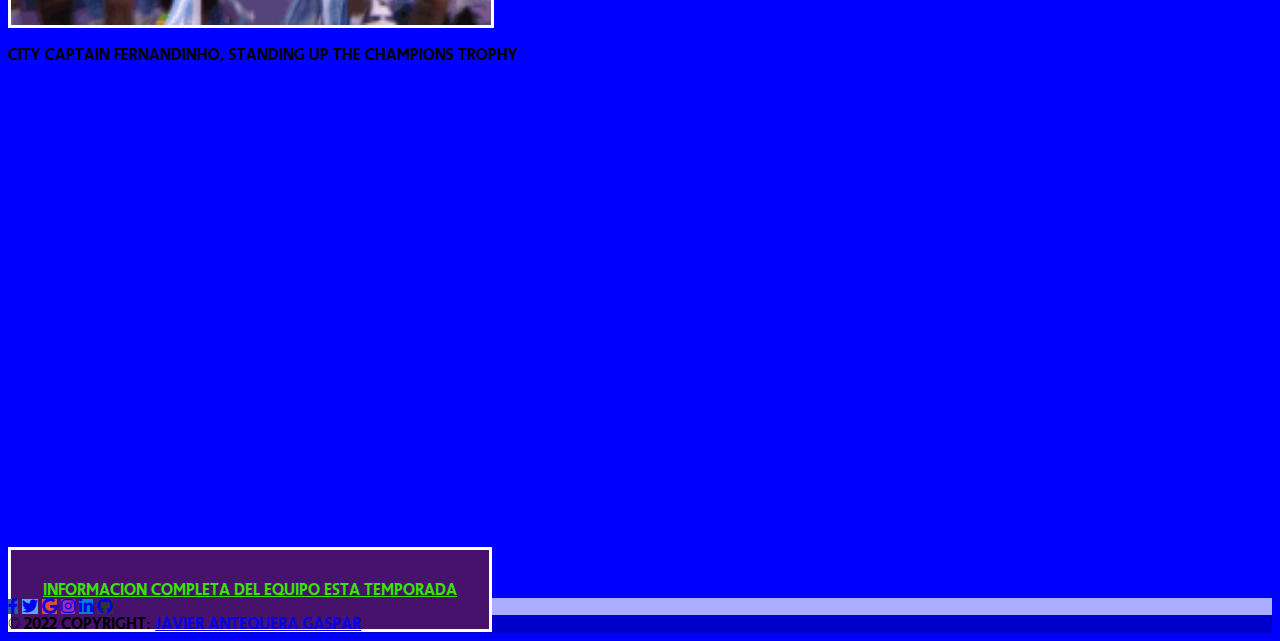
==== commit fb07719e: "avances" ====
--- a/actualchampions.html
+++ b/actualchampions.html
@@ -36,7 +36,7 @@
               TABLE
             </a>
             <ul class="dropdown-menu  " id="tabladesplegable">
-              <li><a class="dropdown-item" href="../js/ejemplo.html" id="tabladesplegable"><summary class="visuallyHidden text-dark">Premier League Table</summary>
+              <li><a class="dropdown-item" id="tabladesplegable"><summary class="visuallyHidden text-dark">Premier League Table</summary>
                 <table class="table  w-25 " id="clasificacion">
             
                   <thead>
@@ -312,10 +312,6 @@
                     </tr>
                   </tbody>
                 </table></a></li>
-              <li>
-                <hr class="dropdown-divider">
-              </li>
-              <li><a class="dropdown-item" href="#">MORE INFO ABOUT TABLE!  </a></li>
             </ul>
           </li>
           <li class="nav-item dropdown" id="desplegable" >
@@ -325,8 +321,11 @@
             <ul class="dropdown-menu" id="desplegable">
               <li><a class="dropdown-item morado-nav" href="topscorer.html">
                 TopScorer</a></li>
-              <li><a class="dropdown-item" href="#">Top Assistant</a></li>
-              <li><a class="dropdown-item" href="#">Something else here</a></li>
+                <li>
+                  <hr class="dropdown-divider">
+                </li>
+              <li><a class="dropdown-item" href="market.html">Market</a></li>
+
             </ul>
           </li>
           <li class="nav-item dropdown">
@@ -336,14 +335,10 @@
             <ul class="dropdown-menu" id="desplegable">
               <li><a class="dropdown-item" href="actualchampions.html">Actual Champion</a></li>
               <li><a class="dropdown-item X" href="historicchampions.html">Historic Champions</a></li>
-              <li>
-                <hr class="dropdown-divider">
-              </li>
-              <li><a class="dropdown-item" href="#">Something else here</a></li>
             </ul>
           </li>
           <li class="nav-item">
-            <a class="nav-link disabled">Disabled</a>
+            <a class="nav-link " href="partners.html">PARTNERS</a>
           </li>
         </ul>
         <!-- <form class="d-flex" role="search">
@@ -360,13 +355,14 @@
     <div class="centrado mt-4">MANCHESTER CITY <BR>   2021/2022 champions</div>
   </div>
   <div class="container-fluid bg-info text-light">
-    <div class="row justify-content-center align-items-center g-2 m-lg-3">
-      <div class="col pt-4">
+    <div class="row justify-content-center align-items-center g-2 m-lg-3 text-center">
+      <div class="col pt-4 col-lg-6 col-md-12 col-sm-12">
+        <h2>The manchester city 21021/22 season</h2>
         <p>The 2021–22 season was the 127th season in the existence of Manchester City Football Club and their 20th consecutive season in the top flight of English football. In addition to the domestic league, Manchester City also participated in this season's editions of the FA Cup, EFL Cup, Community Shield and UEFA Champions League.
           <br><br>
           The club kicked off the season by losing the Community Shield to Leicester City and was later knocked out of the EFL Cup by West Ham United in the fourth round, ending their unbeaten streak in the competition that stretched to nearly five years. City also reached the FA Cup semi-finals for the fifth time in Guardiola's six season tenure, but were beaten by Liverpool, their third consecutive semi-final defeat. In Europe, the Blues were coming off their most successful Champions League campaign in history and looked to improve on last season's final defeat to Chelsea. City reached the semi-finals again, but were defeated there by Real Madrid 6–5 on aggregate a.e.t. over two closely fought and very dramatic games. On a brighter note, the Blues successfully retained the Premier League title for the second time in their history, also making it four titles in five seasons, in another closely fought title race with Liverpool. They won the league by a point on the final matchday by coming from two goals behind after 75 minutes against Aston Villa, to score three goals in five minutes.</p>
       </div>
-      <div class="col align-items-center">
+      <div class="col align-items-center text-center">
         <img id="championscity" src="/img/citychampions.gif" alt="">
         <p>City captain fernandinho, standing up the champions trophy</p>
       </div>
@@ -374,14 +370,14 @@
     </div>
     <div class="row justify-content-center align-items-center g-2 text-center">
       <div class="col pt-4">
-        <iframe width="560" height="315" src="https://www.youtube.com/embed/JzRkW_A7-3Y" title="YouTube video player" frameborder="0" allow="accelerometer; autoplay; clipboard-write; encrypted-media; gyroscope; picture-in-picture" allowfullscreen></iframe>
+        <iframe width="760" height="500" id="videocity" src="https://www.youtube.com/embed/JzRkW_A7-3Y" title="YouTube video player" frameborder="0" allow="accelerometer; autoplay; clipboard-write; encrypted-media; gyroscope; picture-in-picture" allowfullscreen></iframe>
     </div>
       <div class="col align-items-center">
         <a class="enlace" href="https://fbref.com/es/equipos/b8fd03ef/Estadisticas-de-Manchester-City">Informacion completa del equipo esta temporada</a>
         
 
     </div>
-    
+  </div>
   </div>
 
 
--- a/css/custom.css
+++ b/css/custom.css
@@ -54,8 +54,9 @@
 }
 
 #inglaterra{    
-    background: url(../img/inglaterra.webp);
+    background: url(../img/inglaterra.png);
     background-size: cover;
+    border: solid 2px white;
 }
 #españa{    
     background: url(../img/españa.png);
@@ -170,8 +171,8 @@
     height: 30em;
     border: solid white 3px;
     margin-top: 15%;
-    margin-left: 20%;
-}
+}
+
 .enlace{
     color: #39e300;
     background-color: #47126B;
@@ -187,11 +188,19 @@
     #salah{
         width: 60%;
     }
+    #videocity{
+        width:460px; 
+        height:200px;
+    }
 }
 @media  (max-width:720px){
     #salah{
         width: 80%;
     }
+    #videocity{
+        width:460px; 
+        height:200px;
+    }
 }
 @media  (max-width:576px){
     .centrado{
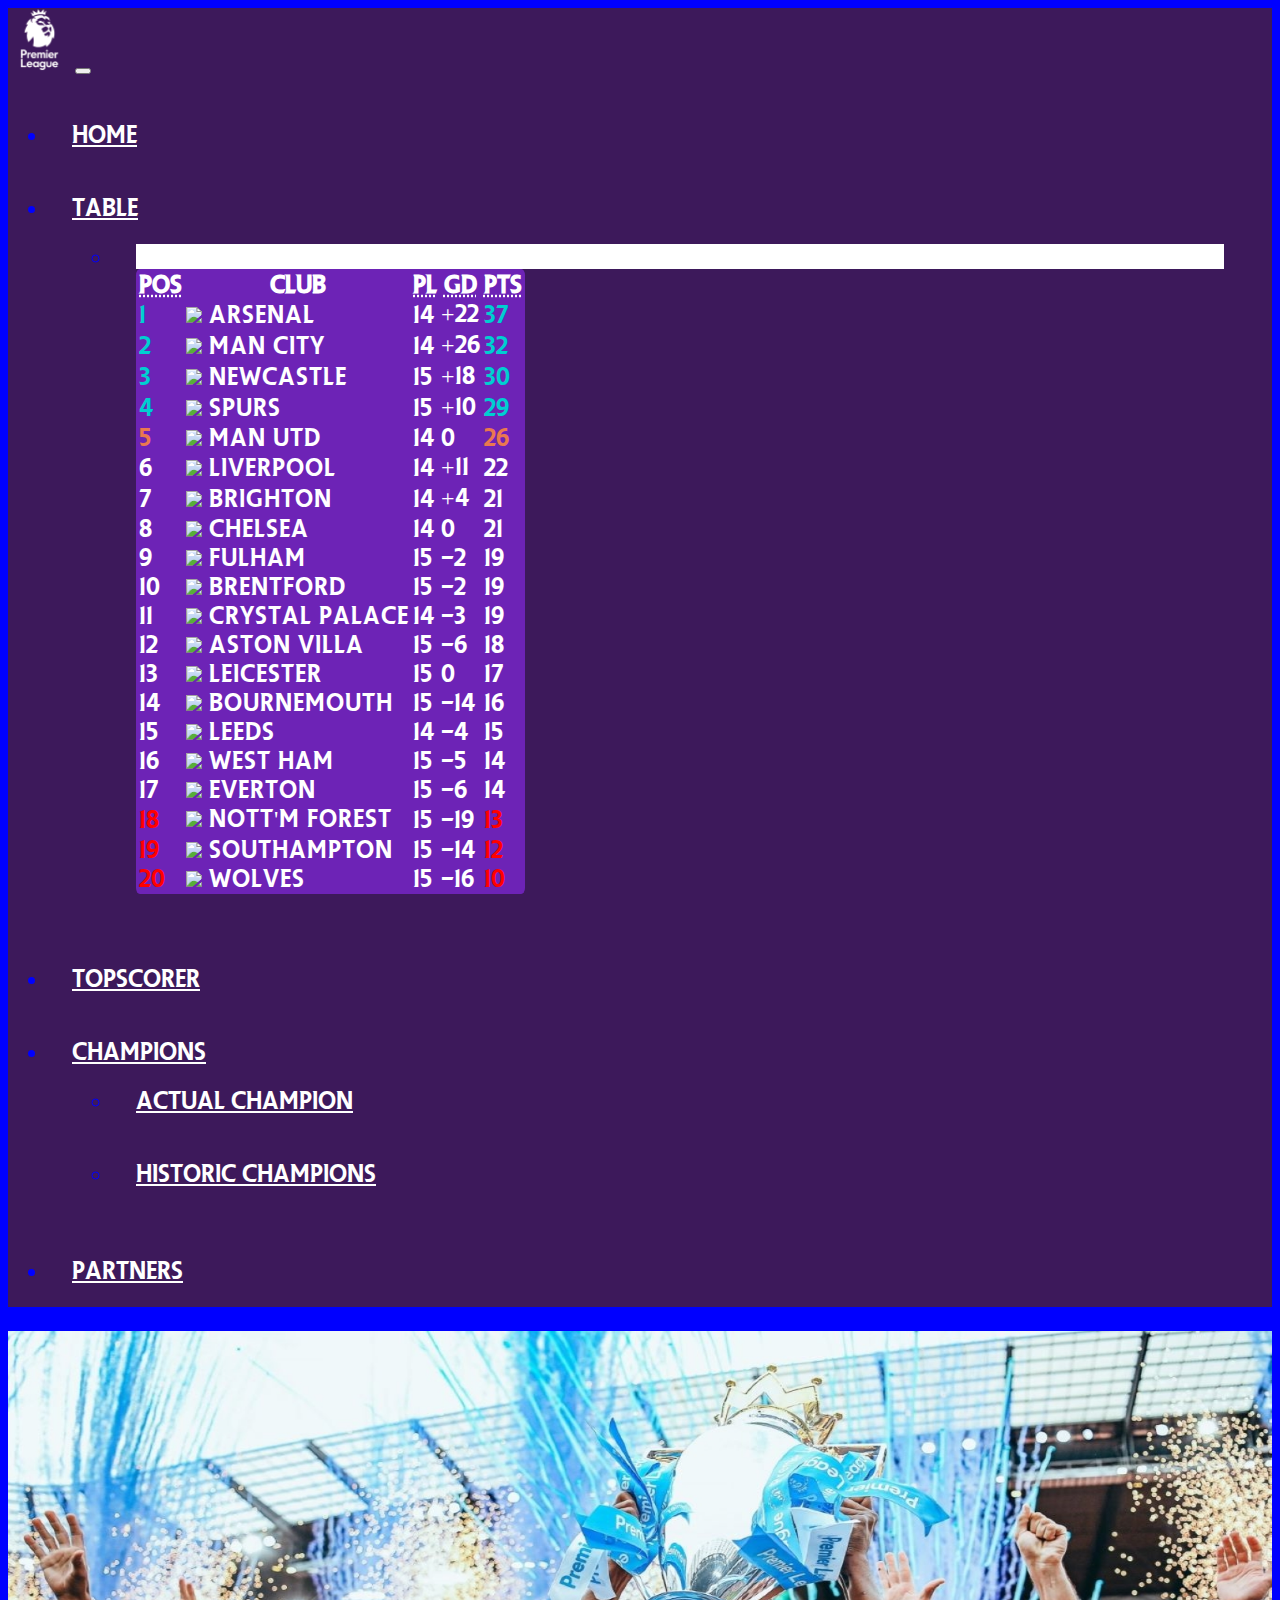
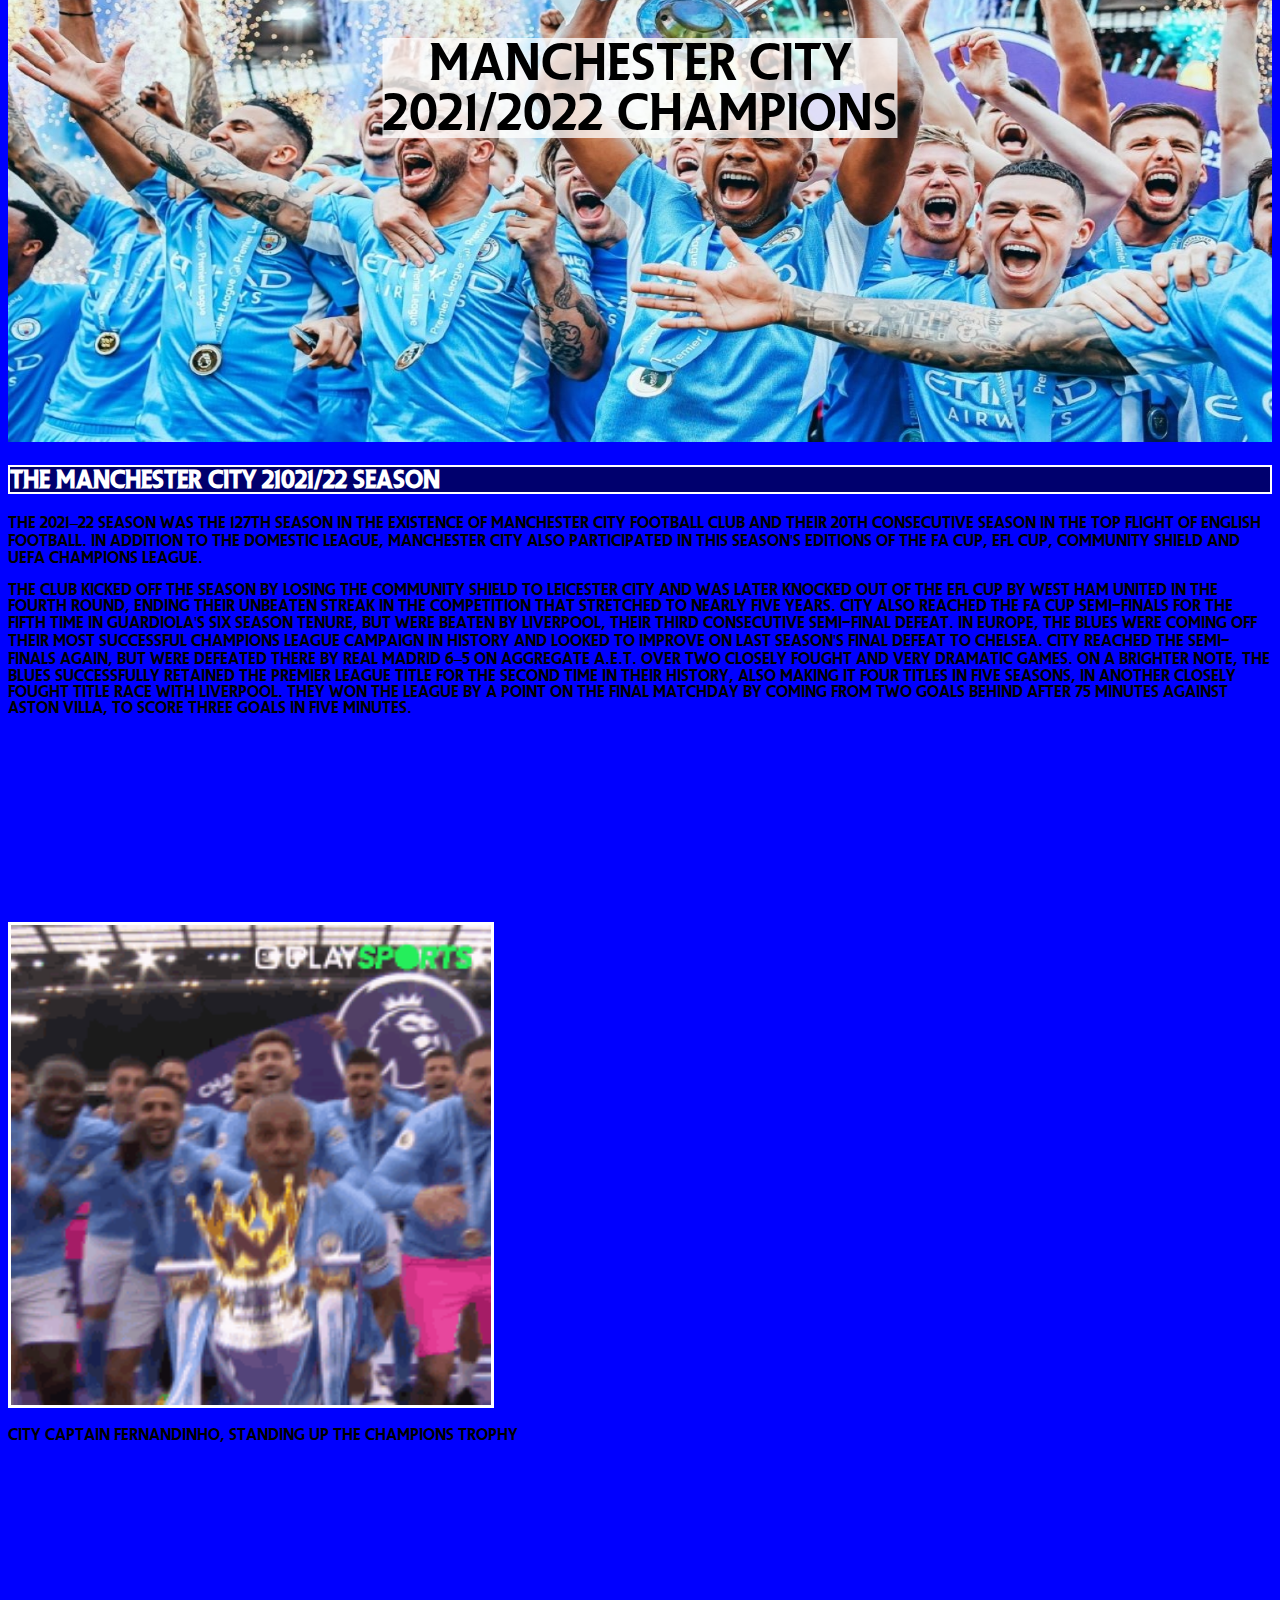
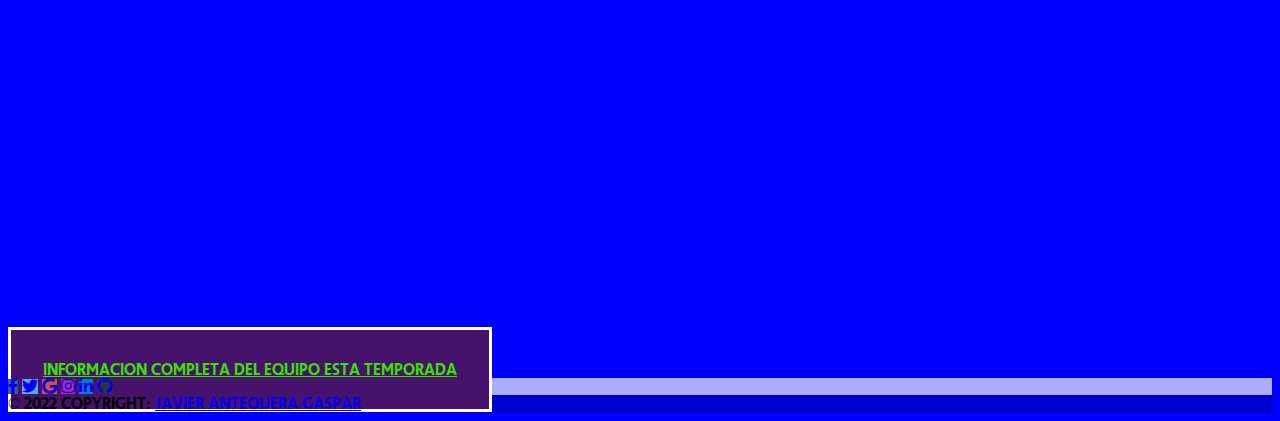
==== commit b3c0ec9b: "errores corregidos" ====
--- a/actualchampions.html
+++ b/actualchampions.html
@@ -22,7 +22,7 @@
     <div class="container-fluid">
       <img src="img/logo.png" alt="" width="5%">
       <a class="navbar-brand bg-teal" href="#"></a>
-      <button class="navbar-toggler" type="button" data-bs-toggle="collapse" data-bs-target="#navbarSupportedContent"
+      <button class="navbar-toggler bg-light" type="button" data-bs-toggle="collapse" data-bs-target="#navbarSupportedContent"
         aria-controls="navbarSupportedContent" aria-expanded="false" aria-label="Toggle navigation">
         <span class="navbar-toggler-icon"></span>
       </button>
@@ -314,19 +314,8 @@
                 </table></a></li>
             </ul>
           </li>
-          <li class="nav-item dropdown" id="desplegable" >
-            <a class="nav-link dropdown-toggle morado-nav" href="#" role="button" data-bs-toggle="dropdown" aria-expanded="false">
-              Players
-            </a>
-            <ul class="dropdown-menu" id="desplegable">
-              <li><a class="dropdown-item morado-nav" href="topscorer.html">
-                TopScorer</a></li>
-                <li>
-                  <hr class="dropdown-divider">
-                </li>
-              <li><a class="dropdown-item" href="market.html">Market</a></li>
-
-            </ul>
+          <li class="nav-item">
+            <a class="nav-link active" aria-current="page" href="topscorer.html">TopScorer</a>
           </li>
           <li class="nav-item dropdown">
             <a class="nav-link dropdown-toggle" href="#" role="button" data-bs-toggle="dropdown" aria-expanded="false">
@@ -363,7 +352,7 @@
           The club kicked off the season by losing the Community Shield to Leicester City and was later knocked out of the EFL Cup by West Ham United in the fourth round, ending their unbeaten streak in the competition that stretched to nearly five years. City also reached the FA Cup semi-finals for the fifth time in Guardiola's six season tenure, but were beaten by Liverpool, their third consecutive semi-final defeat. In Europe, the Blues were coming off their most successful Champions League campaign in history and looked to improve on last season's final defeat to Chelsea. City reached the semi-finals again, but were defeated there by Real Madrid 6–5 on aggregate a.e.t. over two closely fought and very dramatic games. On a brighter note, the Blues successfully retained the Premier League title for the second time in their history, also making it four titles in five seasons, in another closely fought title race with Liverpool. They won the league by a point on the final matchday by coming from two goals behind after 75 minutes against Aston Villa, to score three goals in five minutes.</p>
       </div>
       <div class="col align-items-center text-center">
-        <img id="championscity" src="/img/citychampions.gif" alt="">
+        <img id="championscity" src="img/citychampions.gif" alt="">
         <p>City captain fernandinho, standing up the champions trophy</p>
       </div>
       
--- a/css/custom.css
+++ b/css/custom.css
@@ -184,6 +184,10 @@
     height: 20em;
     border: solid white 3px;
 }
+
+#ganadores img{
+    border: none;
+}
 @media  (max-width:576px){
     #salah{
         width: 60%;
@@ -202,11 +206,14 @@
         height:200px;
     }
 }
-@media  (max-width:576px){
+@media  (max-width:776px){
     .centrado{
         font-size:25px;
     }
 }
+.navbar-toggler-icon{
+    color: white;
+}
 .verde{
     color: #e300c5;
 }
